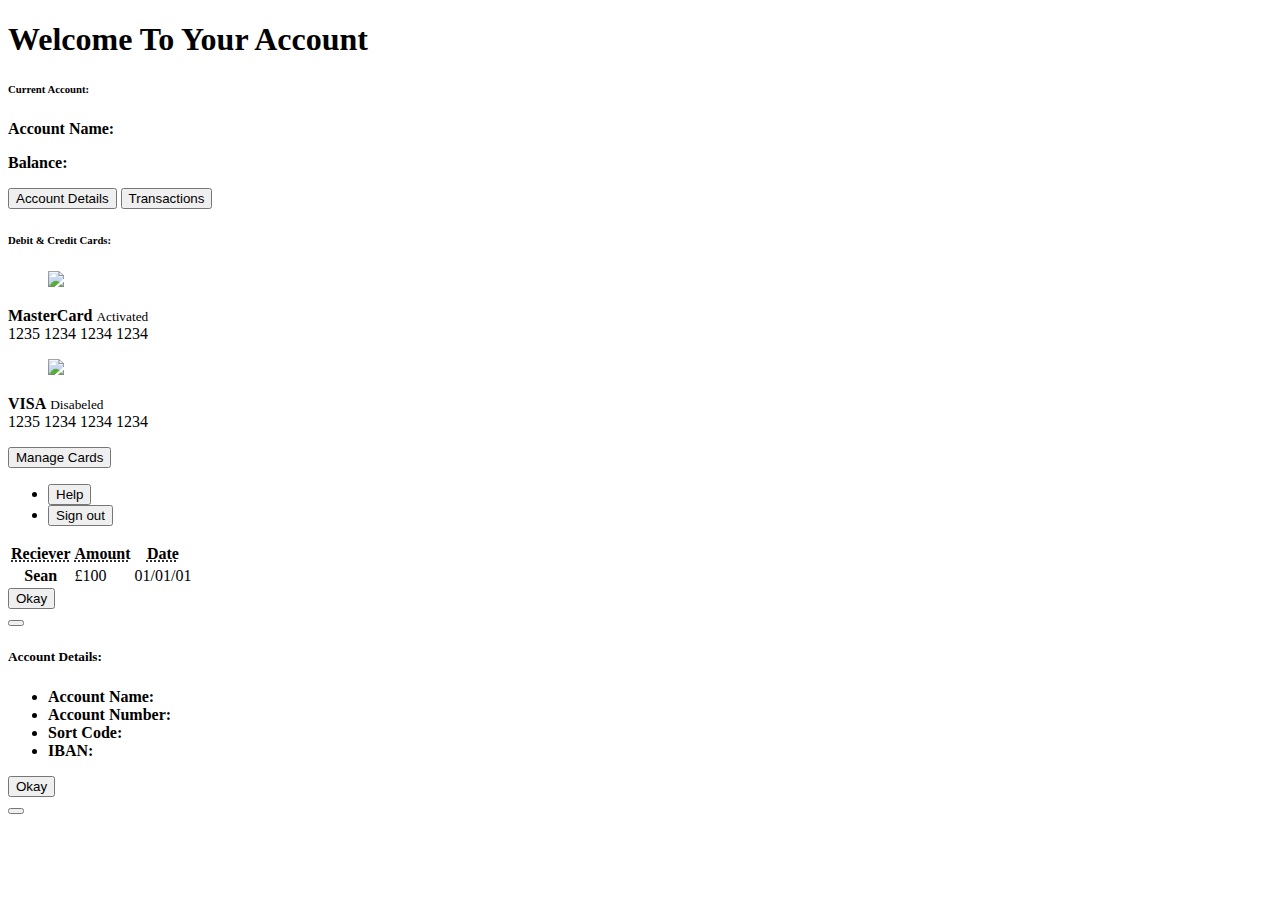
==== demo/src/main/resources/templates/index.html @ c2fc7a03 "Added a help button" ====
<!DOCTYPE html>

<html>

<head>
    <link rel="stylesheet" href="https://cdn.jsdelivr.net/npm/bulma@1.0.1/css/bulma.min.css">
</head>
<h1 class="title has-text-centered">Welcome To Your Account</h1>

<div class="columns">
    <div class="column">
        <div class="box">
            <h6 class="title is-6 has-text-centered">Current Account:</h6>
            <p><strong>Account Name:</strong> <span class="acctname"></span></p>
            <p><strong>Balance: </strong> <span class="acctbal"></span></p>

            <div class=" columns is-centered">
                <a>
                    <button class="js-modal-trigger button" type="submit" data-target="modal-js-details"> Account
                        Details
                    </button>
                </a>
                <a>
                    <button class="js-modal-trigger button" type="submit" data-target="modal-js-transactions">
                        Transactions
                    </button>
                </a>
            </div>

        </div>

    </div>
    <div class="column">
        <div class="box">
            <h6 class="title is-6 has-text-centered">Debit & Credit Cards:</h6s>
                <h5> </h5>
                <table class="table">
                    <thead>
                        <tr>


                        </tr>
                    </thead>

                    <tbody>
                        <tr>
                            <article class="media">
                                <figure class="media-left">
                                    <p class="image is-32x32">
                                        <img src="https://bulma.io/assets/images/placeholders/128x128.png" />
                                    </p>
                                </figure>
                                <div class="media-content">
                                    <div class="content">
                                        <p>
                                            <strong>MasterCard</strong> <small class="tag is-success"> Activated</small>
                                            <br />
                                            1235 1234 1234 1234
                                        </p>

                                    </div>
                                </div>
                            </article>
                        </tr>
                        <tr>
                            <article class="media">
                                <figure class="media-left">
                                    <p class="image is-32x32">
                                        <img src="https://bulma.io/assets/images/placeholders/128x128.png" />
                                    </p>
                                </figure>
                                <div class="media-content">
                                    <div class="content">
                                        <p>
                                            <strong>VISA</strong> <small class="tag is-danger"> Disabeled</small>
                                            <br />
                                            1235 1234 1234 1234
                                        </p>

                                    </div>
                                </div>
                            </article>
                        </tr>
                    </tbody>
                </table>
                <div class="columns is-centered">
                    <a href="./manageCards.html">
                        <button class="button"> Manage Cards </button>
                    </a>
                </div>
        </div>
    </div>
</div>

<nav class="breadcrumb is-centered" aria-label="breadcrumbs">
    <ul>
        <li>
            <a href="https://online.citi.com/US/ag/helptopic">
                <button class="button is-warning">Help</button>
            </a>
        </li>
        <li>
            <a onclick="alert('Sign-out successful')" href="https://www.google.com/">
                <button class="button is-danger"> Sign out</button>
            </a>
        </li>


    </ul>


</nav>


<body>
    <div id="modal-js-transactions" class="modal">
        <div class="modal-background"></div>

        <div class="modal-content">
            <div class="box">
                <table class="table">
                    <thead>
                        <tr>
                            <th><abbr title="Reciever">Reciever</abbr></th>
                            <th><abbr title="Amount">Amount</abbr></th>
                            <th><abbr title="Date"> Date</abbr></th>
                        </tr>
                    </thead>
                    <tbody>
                        <tr>
                            <th>Sean</th>
                            <td>£100</td>
                            <td>01/01/01</td>
                        </tr>
                    </tbody>
                </table>
                <div class="has-text-centered">
                    <button class="button close-modal-button is-success">Okay</button>
                </div>

            </div>

        </div>

        <button class="modal-close is-large" aria-label="close"></button>
    </div>
    <div id="modal-js-details" class="modal">
        <div class="modal-background"></div>

        <div class="modal-content">
            <div class="box">
                <h5 class="title is-5 has-text-centered">Account Details:</h5>
                <ul>
                    <li><b>Account Name:</b> <span class="acctname"></span></li>
                    <li><b> Account Number:</b> <span class="acctno"></span></li>
                    <li><b>Sort Code:</b> <span class="sortcode"></span></li>
                    <li><b>IBAN:</b> <span class="iban"></span></li>
                </ul>
                <div class="has-text-centered">
                    <button class="button close-modal-button is-success">Okay</button>
                </div>
            </div>
        </div>

        <button class="modal-close is-large" aria-label="close"></button>
    </div>

    <script src="../static/script.js"></script>

</body>

</html>
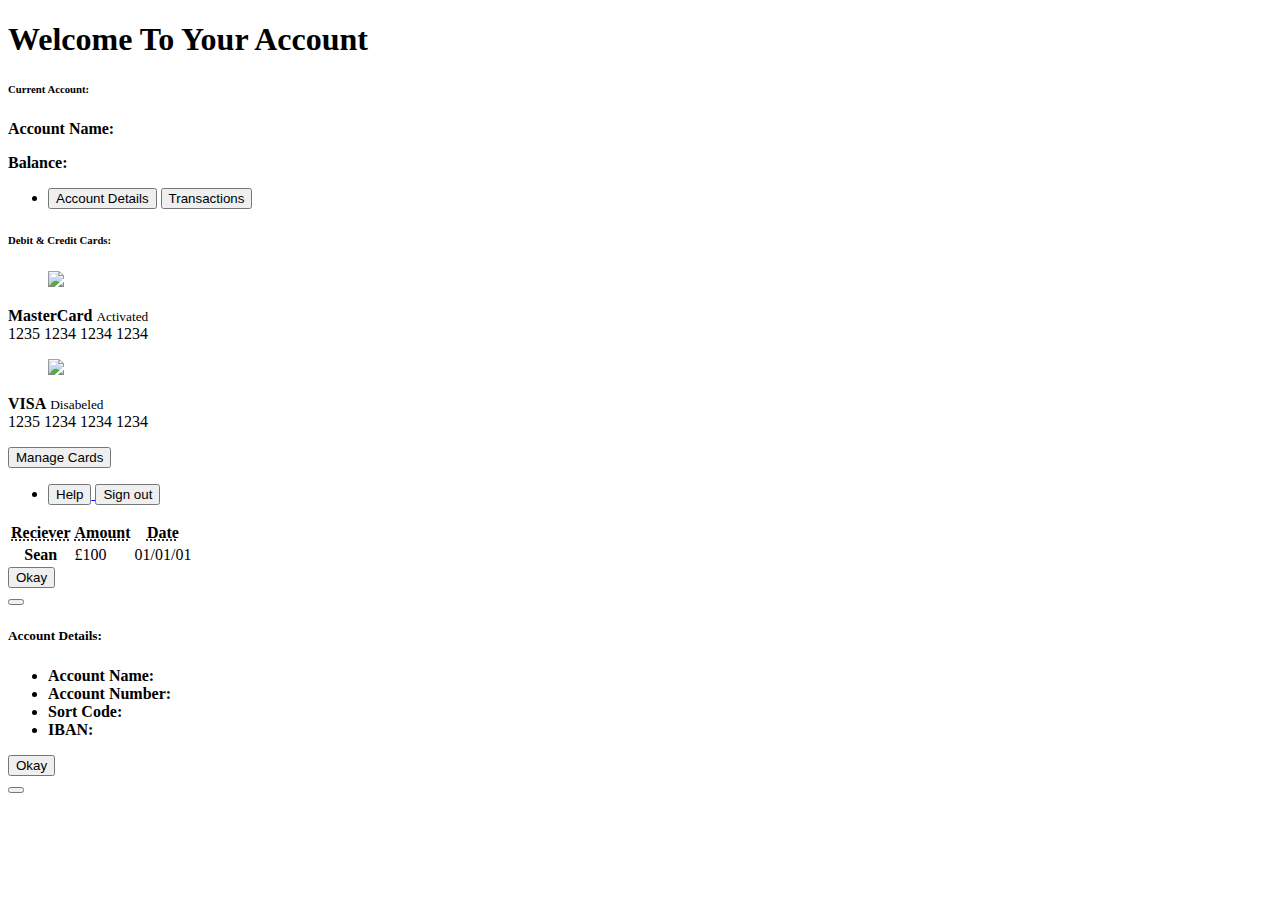
==== commit e6b6a192: "Added help button and made changes to buttons" ====
--- a/demo/src/main/resources/templates/index.html
+++ b/demo/src/main/resources/templates/index.html
@@ -15,16 +15,23 @@
             <p><strong>Balance: </strong> <span class="acctbal"></span></p>
 
             <div class=" columns is-centered">
-                <a>
-                    <button class="js-modal-trigger button" type="submit" data-target="modal-js-details"> Account
-                        Details
-                    </button>
-                </a>
-                <a>
-                    <button class="js-modal-trigger button" type="submit" data-target="modal-js-transactions">
-                        Transactions
-                    </button>
-                </a>
+                <ul>
+                    <li>
+                        <a>
+                            <button class="js-modal-trigger button" type="submit" data-target="modal-js-details">
+                                Account
+                                Details
+                            </button>
+                        </a>
+                        <a>
+                            <button class="js-modal-trigger button" type="submit" data-target="modal-js-transactions">
+                                Transactions
+                            </button>
+                        </a>
+                    </li>
+
+                </ul>
+
             </div>
 
         </div>
@@ -98,13 +105,10 @@
             <a href="https://online.citi.com/US/ag/helptopic">
                 <button class="button is-warning">Help</button>
             </a>
-        </li>
-        <li>
             <a onclick="alert('Sign-out successful')" href="https://www.google.com/">
                 <button class="button is-danger"> Sign out</button>
             </a>
         </li>
-
 
     </ul>
 
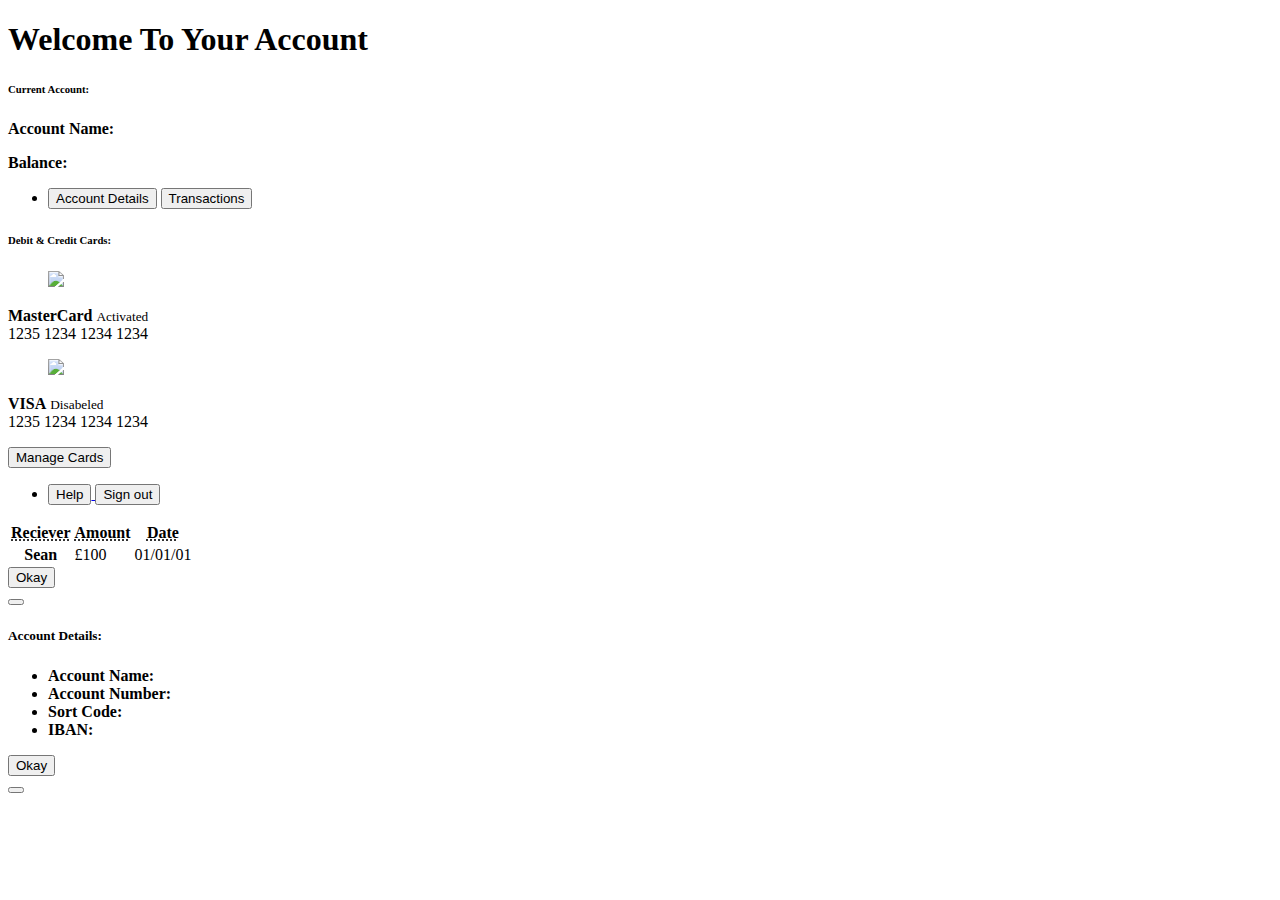
==== commit 718b2daf: "changed colour of buttons" ====
--- a/demo/src/main/resources/templates/index.html
+++ b/demo/src/main/resources/templates/index.html
@@ -18,13 +18,13 @@
                 <ul>
                     <li>
                         <a>
-                            <button class="js-modal-trigger button" type="submit" data-target="modal-js-details">
+                            <button class="js-modal-trigger button is-info" type="submit" data-target="modal-js-details">
                                 Account
                                 Details
                             </button>
                         </a>
                         <a>
-                            <button class="js-modal-trigger button" type="submit" data-target="modal-js-transactions">
+                            <button class="js-modal-trigger button is-info" type="submit" data-target="modal-js-transactions">
                                 Transactions
                             </button>
                         </a>
@@ -92,7 +92,7 @@
                 </table>
                 <div class="columns is-centered">
                     <a href="./manageCards.html">
-                        <button class="button"> Manage Cards </button>
+                        <button class="button is-info"> Manage Cards </button>
                     </a>
                 </div>
         </div>
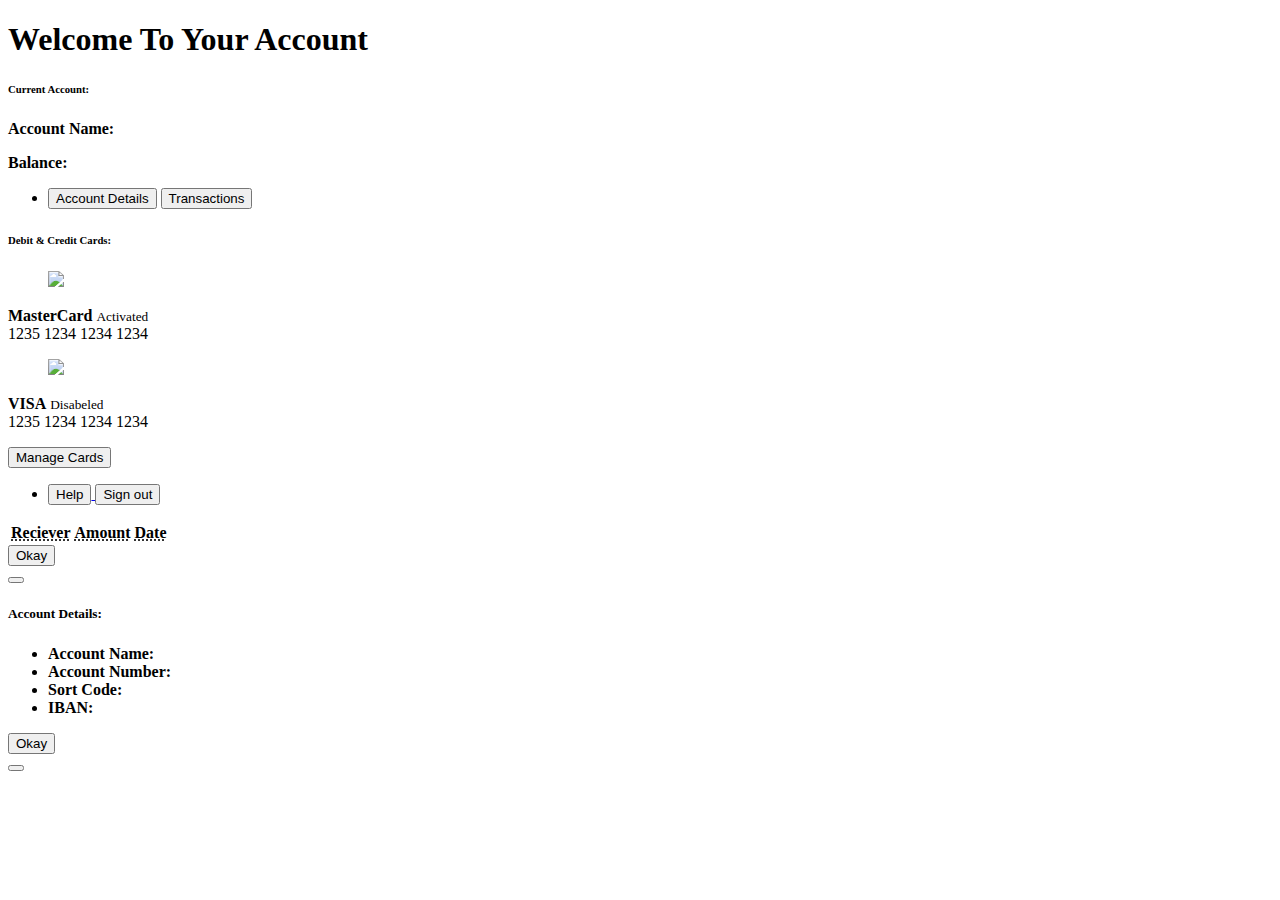
==== commit a21222b3: "Merge pull request #3 from CB-W03/transactiondisplay" ====
--- a/demo/src/main/resources/templates/index.html
+++ b/demo/src/main/resources/templates/index.html
@@ -3,8 +3,15 @@
 <html>
 
 <head>
+
+    <script src="../static/script.js"></script>
+
+   
     <link rel="stylesheet" href="https://cdn.jsdelivr.net/npm/bulma@1.0.1/css/bulma.min.css">
 </head>
+
+
+
 <h1 class="title has-text-centered">Welcome To Your Account</h1>
 
 <div class="columns">
@@ -14,7 +21,7 @@
             <p><strong>Account Name:</strong> <span class="acctname"></span></p>
             <p><strong>Balance: </strong> <span class="acctbal"></span></p>
 
-            <div class=" columns is-centered">
+            <div class="columns is-centered" style="margin-top: 10px;"  >
                 <ul>
                     <li>
                         <a>
@@ -102,8 +109,8 @@
 <nav class="breadcrumb is-centered" aria-label="breadcrumbs">
     <ul>
         <li>
-            <a href="https://online.citi.com/US/ag/helptopic">
-                <button class="button is-warning">Help</button>
+            <a href="https://online.citi.com/US/ag/helptopic" >
+                <button class="button is-warning" >Help</button>
             </a>
             <a onclick="alert('Sign-out successful')" href="https://www.google.com/">
                 <button class="button is-danger"> Sign out</button>
@@ -130,12 +137,8 @@
                             <th><abbr title="Date"> Date</abbr></th>
                         </tr>
                     </thead>
-                    <tbody>
-                        <tr>
-                            <th>Sean</th>
-                            <td>£100</td>
-                            <td>01/01/01</td>
-                        </tr>
+                    <tbody class="transactiontable">
+ 
                     </tbody>
                 </table>
                 <div class="has-text-centered">
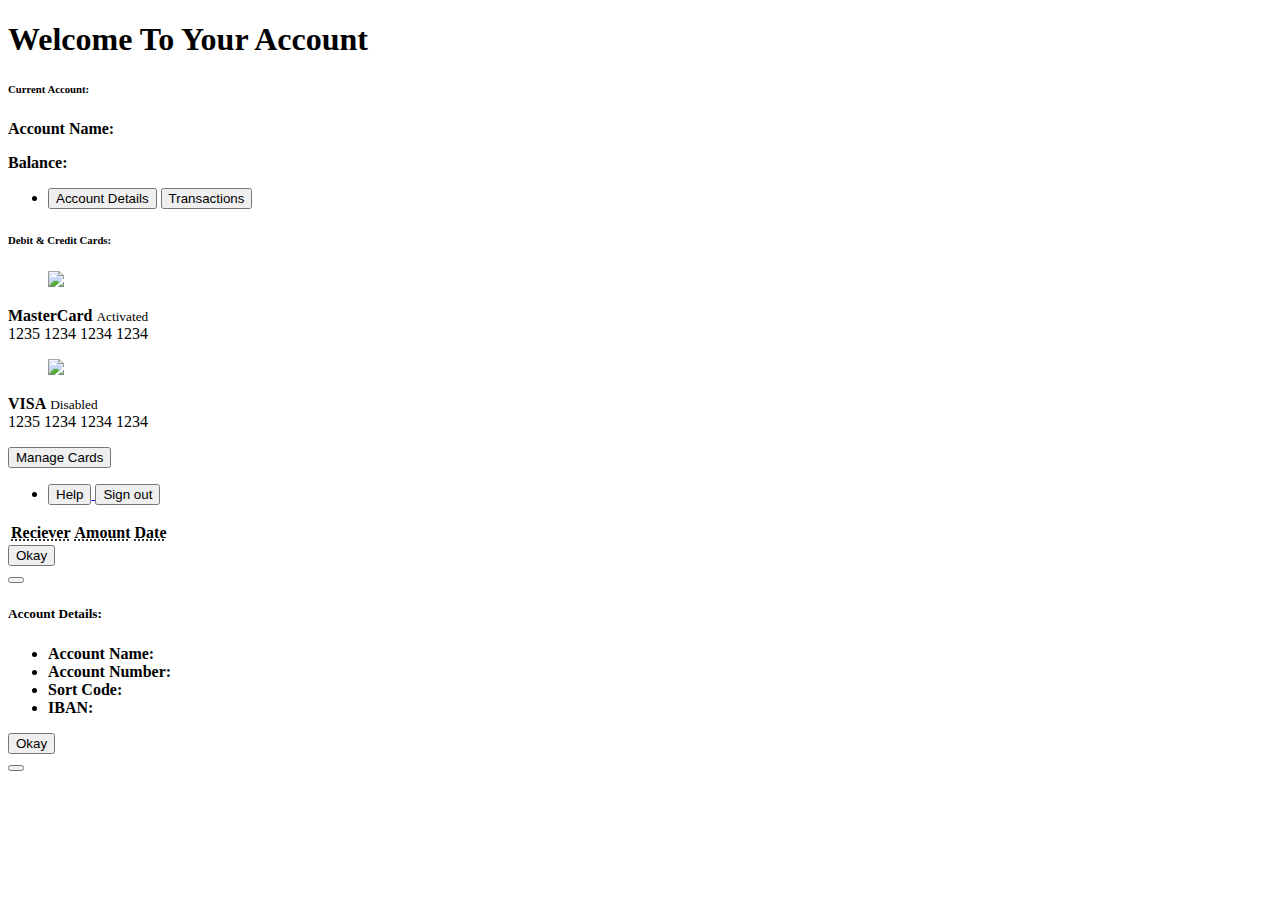
==== commit cd386ff2: "Fix typo" ====
--- a/demo/src/main/resources/templates/index.html
+++ b/demo/src/main/resources/templates/index.html
@@ -86,7 +86,7 @@
                                 <div class="media-content">
                                     <div class="content">
                                         <p>
-                                            <strong>VISA</strong> <small class="tag is-danger"> Disabeled</small>
+                                            <strong>VISA</strong> <small class="tag is-danger"> Disabled</small>
                                             <br />
                                             1235 1234 1234 1234
                                         </p>
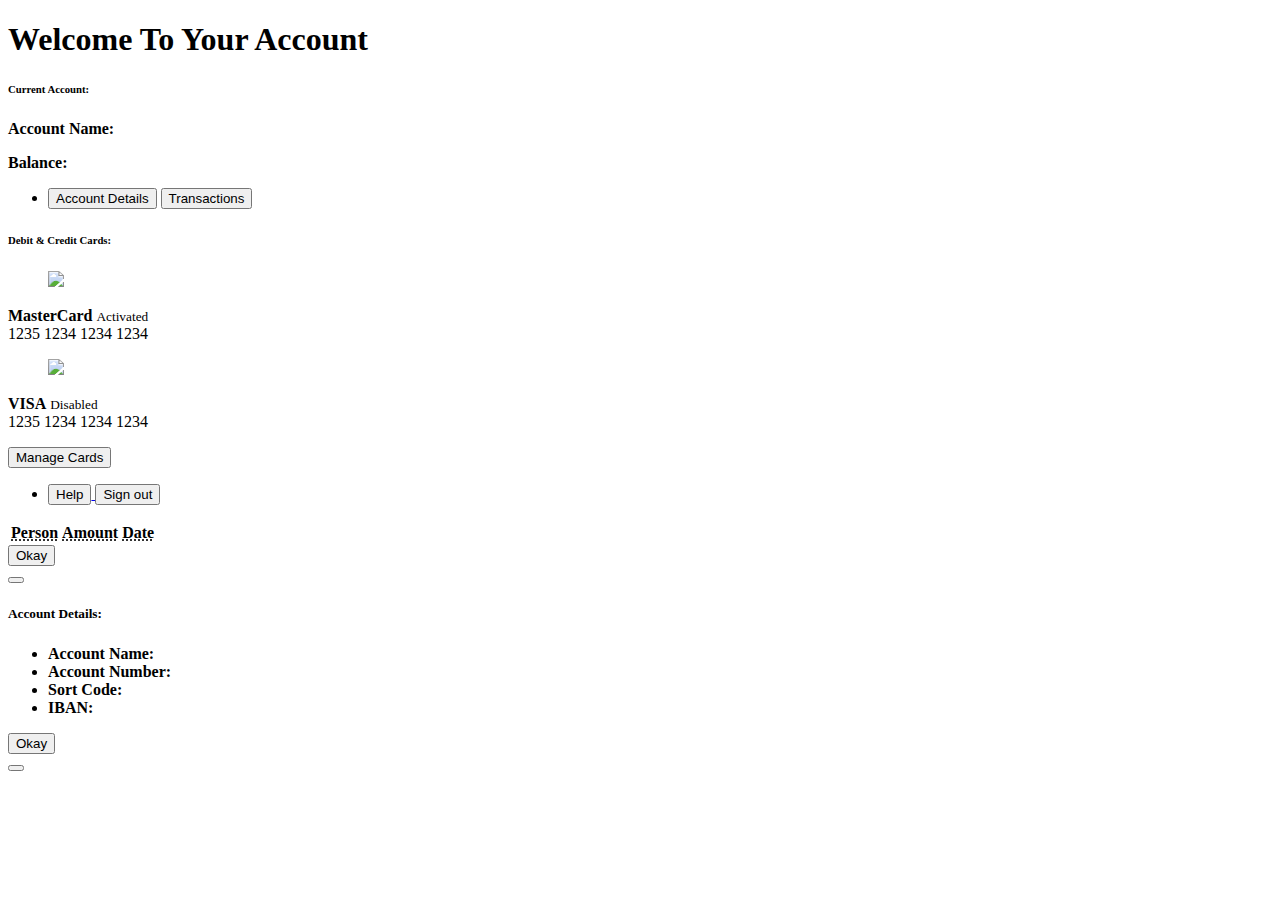
==== commit 68519fc7: "Further changes for displaying counterparty to the transaction" ====
--- a/demo/src/main/resources/templates/index.html
+++ b/demo/src/main/resources/templates/index.html
@@ -88,7 +88,7 @@
                                         <p>
                                             <strong>VISA</strong> <small class="tag is-danger"> Disabled</small>
                                             <br />
-                                            1235 1234 1234 1234
+                                            <span class="cardone">1235 1234 1234 1234</span>
                                         </p>
 
                                     </div>
@@ -132,7 +132,7 @@
                 <table class="table">
                     <thead>
                         <tr>
-                            <th><abbr title="Reciever">Reciever</abbr></th>
+                            <th><abbr title="Person">Person</abbr></th>
                             <th><abbr title="Amount">Amount</abbr></th>
                             <th><abbr title="Date"> Date</abbr></th>
                         </tr>
